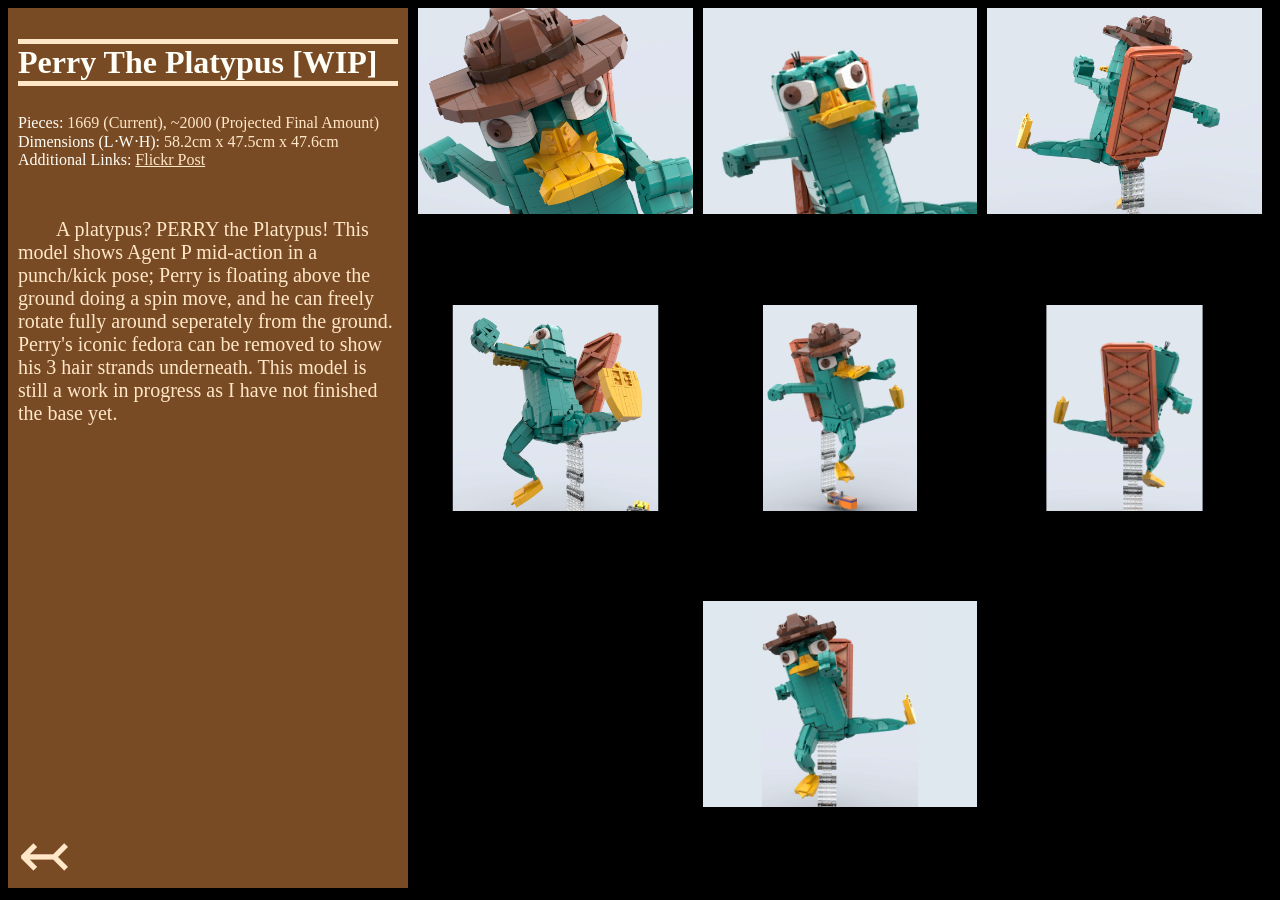
==== DRM-agentp.html @ 49676aaa "Site layout and initial pages v1" ====
<!DOCTYPE html>
<html lang="en">
<head>
    <meta charset="UTF-8">
    <meta name="viewport" content="width=device-width, minimum-scale=1.0">
    <title></title>
   <link rel="stylesheet" type="text/css" href="css/style.css">
</head>
<body>
    <div class="info-page"> <!--Info seperate from image scrolling-->
        <!--Info section-->
        <div class="details"> 
            <h1>Perry The Platypus [WIP]</h1>
            <p>
                <span class="colour-split">Pieces:</span> 1669 (Current), ~2000 (Projected Final Amount)
                <br><span class="colour-split">Dimensions (L&sdot;W&sdot;H):</span> 58.2cm x 47.5cm x 47.6cm
                <br><span class="colour-split">Additional Links:</span> <a href="https://www.flickr.com/photos/163568852@N02/53901856812/">Flickr Post</a>
            </p>
            <p class="desc">&ThickSpace;&ThickSpace;&ThickSpace;&ThickSpace;&ThickSpace;&ThickSpace;
                A platypus? PERRY the Platypus! This model shows Agent P mid-action in a punch/kick pose;
                Perry is floating above the ground doing a spin move, and he can freely rotate fully around seperately from the ground.
                Perry's iconic fedora can be removed to show his 3 hair strands underneath.
                This model is still a work in progress as I have not finished the base yet.
            </p>
            <a class = "return-link" href="../index.html">&leftarrowtail;</a>
        </div>
        
        <!--Additional images section-->
        <div id = "scroll-bonus" class="bonus-images">
            <img class = "small-image" src="img/agentp/agentp-1.svg" alt=""> 
            <img class = "small-image" src="img/agentp/agentp-2.svg" alt=""> 
            <img class = "small-image" src="img/agentp/agentp-3.svg" alt=""> 
            <img class = "small-image" src="img/agentp/agentp-4.svg" alt=""> 
            <img class = "small-image" src="img/agentp/agentp-5.svg" alt=""> 
            <img class = "small-image" src="img/agentp/agentp-6.svg" alt=""> 
            <img class = "small-image" src="img/agentp/agentp-7.svg" alt=""> 
            <img class = "small-image" src="img/agentp/agentp-0.svg" alt=""> 
        </div>
    </div>

    <script src="js/infoPages.js"></script>
</body>
---- css/style.css ----
/* --------------- global values -------------- */
:root{ /*using variables makes it easier to make quick adjustments*/
    --text-h1: 3em;
    --text-h2: 2.5em;
    --text-title: 3.6em;
    --text-flair: 0.95em;
    --text-body: 1.25em;
    --text-body2: 1.15em;
    --colour-splash: rgb(162, 9, 9);
    --colour-splash2: rgb(121, 75, 37);
    --colour-basic: rgb(255, 231, 200);
    --colour-basic2: rgb(255, 254, 247);
    --colour-citations: rgb(66, 66, 66);
    --colour-name: rgb(115, 211, 121);
    --colour-background: black;
    --num-PBM: 7; /*number of builds in the PBM section*/
    --num-DRM: 12; /*number of builds in the DRM section*/

    --variable-num-bonus-images: ; /*Updates based on which specific page is open*/

    background-color: var(--colour-background);
    color: var(--colour-basic); /*setting the default text colour to a light colour since default background colour is black.*/
}

/* ------------------------- main page ------------------------ */
.main-head{ /*main header*/
    display:grid;
    grid-template-rows: 75px 35px 40px;
    background-color: var(--colour-splash); 
}
.main-head h1{
    text-align: center;
    font-size: var(--text-title);
    font-style: italic;
    color: var(--colour-basic2); 
}
.main-head p{
    text-align: center;
    color: var(--colour-background);
    font-size: var(--text-flair);
    font-weight: bold;
}

.front-page{/*main body*/
    display: grid;
    grid-template-columns: repeat(12, 1fr);
    grid-template-rows: 55px 320px 55px 320px 15px;
    grid-column-gap: 20px;
}
h2{
    grid-column: 1/-1;
    text-align: center;
}
h3{
    grid-column: 1/-1;
    text-align: center;
    padding-left: 270px;
}
.image-array-DRM, .image-array-PBM {
    grid-column: 2/-2;

    display: grid;
    grid-column-gap: 20px;
    padding-top: 10px;
    overflow-x: auto;
    scrollbar-width: none; /*not entirely sure if this works on all browsers...*/
}
.image-array-PBM{grid-template-columns: repeat(var(--num-PBM), 1fr);}
.image-array-DRM{grid-template-columns: repeat(var(--num-DRM), 1fr);}
.thumbnail{width:400px; height:300px;} /*must constrain size for .SVGs*/
button{
    background-color: var(--colour-basic2);
    font-size: 2em;
    font-weight: 700;
}
.front-page cite{
    grid-column: 1/-1;
    grid-row: -1;
    font-size: var(--text-flair);
    font-style: italic;
    color: var(--colour-citations); 
}

@media(max-width: 32em){ /*make the title smaller for small screens so it doesn't overflow*/
    .main-head h1{font-size: var(--text-h2);}
    .main-head{grid-template-rows: 105px 55px;}
}

/* ------------------------- info pages ------------------------ */
.info-page{
    display: grid;
    grid-template-columns: 400px 1fr;
    column-gap: 10px;
    min-height: 0;
}
/*----extra info on the builds----*/
.details{
    grid-column: 1;

    display: grid;
    background-color: var(--colour-splash2);
    grid-template-rows: 80px 100px 1fr 60px;
    padding: 10px;
    max-width: 400px;
    min-height: 91vh; /*maintain's info section's height if low text amount in description*/
    max-height: calc(100vh - 40px); /*prevents info section from overflowing so that the return button is off-screen (with full height pages)*/
    
}

.dimensions{
    color: var(--colour-basic); 
    font-size: var(--text-body2);
}
.desc{font-size: var(--text-body);}
.colour-split{color: var(--colour-basic2);}

.details h1{color: var(--colour-basic2);}
.details h1::before{ /*overline details to h1*/
    content:"";
    display:block;
    width:auto;
    height:5px;
    background-color: var(--colour-basic);
}
.details h1::after{ /*underline details to h1*/
    content:"";
    display:block;
    width:auto;
    height:5px;
    background-color: var(--colour-basic);  
}

a:link, a:visited{color:var(--colour-basic);}
a:hover{color: var(--colour-basic2)}
.return-link{ /*return button specific stuff*/
    text-decoration: none;
    font-size: 4em;
}

/*----extra images for the builds----*/
.bonus-images{
    grid-column: 2;

    display: grid;
    grid-template-columns: 1fr 1fr 1fr;
    height: calc(100vh - 20px); /*images take up full height of viewport excluding the padding of the parent grid*/
    overflow-y: auto; /*when too many images exist, scroll vertically for more*/
    padding-right: 10px; /*right padding added here to put space left of scroll bar*/
    column-gap: 10px; row-gap: 10px;
}
.small-image{
    max-width: 100vw; /*setting a max lets the image scale more naturally*/
    min-width: 100px; 
    height: auto;
}

@media(max-width: 76em){ /*maintain image sizes by lowering column count*/
    .bonus-images{grid-template-columns: 1fr 1fr;}
}
@media(max-width: 54em){ /*maintain image sizes by lowering column count*/
    .bonus-images{grid-template-columns: 1fr;}
}

/*temporary fix until mobile layout finished:*/
@media(max-width: 36em){ /*swap from vertical overflow to horizontal due to small space*/
    .bonus-images{ 
        /*swap grid template direction*/
        grid-template-columns: 250px 250px 250px 250px 250px 250px;
        grid-template-rows: 1fr 1fr 1fr;
        grid-auto-flow: column;
        /*swap overflow direction*/
        overflow-y: hidden;
        overflow-x: auto;
    }
    .small-image{height: 100%;}
}
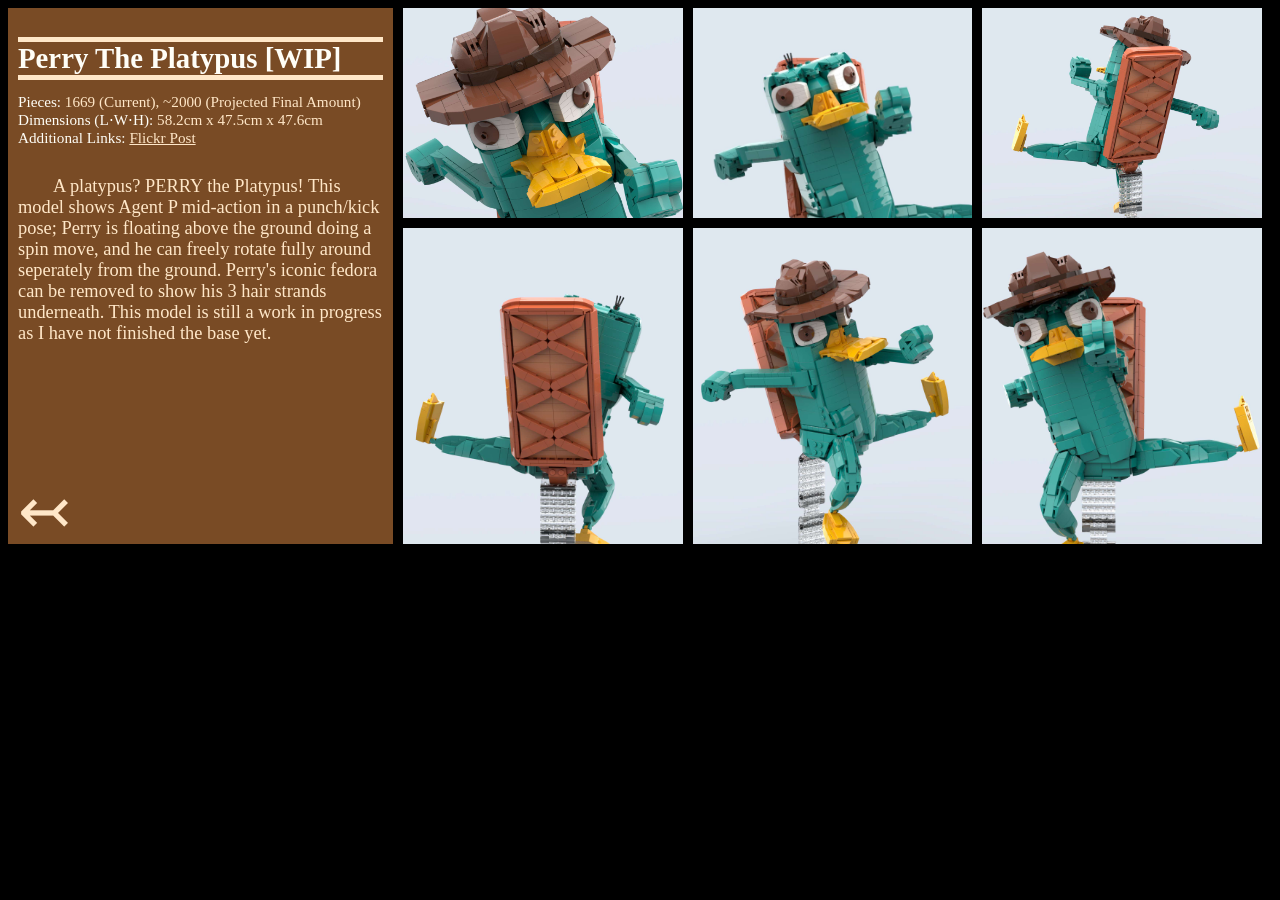
==== commit 8ae1425d: "Updated file organization, improved low quality png/jpg images, and changed main filetype from svg t" ====
--- a/DRM-agentp.html
+++ b/DRM-agentp.html
@@ -22,19 +22,19 @@
                 Perry's iconic fedora can be removed to show his 3 hair strands underneath.
                 This model is still a work in progress as I have not finished the base yet.
             </p>
-            <a class = "return-link" href="../index.html">&leftarrowtail;</a>
+            <a class = "return-link" href="/lego-mocs/index.html">&leftarrowtail;</a>
         </div>
         
         <!--Additional images section-->
         <div id = "scroll-bonus" class="bonus-images">
-            <img class = "small-image" src="img/agentp/agentp-1.svg" alt=""> 
-            <img class = "small-image" src="img/agentp/agentp-2.svg" alt=""> 
-            <img class = "small-image" src="img/agentp/agentp-3.svg" alt=""> 
-            <img class = "small-image" src="img/agentp/agentp-4.svg" alt=""> 
-            <img class = "small-image" src="img/agentp/agentp-5.svg" alt=""> 
-            <img class = "small-image" src="img/agentp/agentp-6.svg" alt=""> 
-            <img class = "small-image" src="img/agentp/agentp-7.svg" alt=""> 
-            <img class = "small-image" src="img/agentp/agentp-0.svg" alt=""> 
+            <img class = "small-image" src="img/agentp/png-jpg/agentp-1.jpg" alt=""> 
+            <img class = "small-image" src="img/agentp/png-jpg/agentp-2.jpg" alt=""> 
+            <img class = "small-image" src="img/agentp/png-jpg/agentp-3.jpg" alt="">  
+            <img class = "small-image" src="img/agentp/png-jpg/agentp-5.jpg" alt=""> 
+            <img class = "small-image" src="img/agentp/png-jpg/agentp-6.jpg" alt=""> 
+            <img class = "small-image" src="img/agentp/png-jpg/agentp-0.jpg" alt=""> 
+            <img class = "small-image" src="img/agentp/png-jpg/agentp-4.jpg" alt="">
+            <img class = "small-image" src="img/agentp/png-jpg/agentp-7.png" alt=""> 
         </div>
     </div>
 
--- a/css/style.css
+++ b/css/style.css
@@ -1,26 +1,37 @@
 /* --------------- global values -------------- */
 :root{ /*using variables makes it easier to make quick adjustments*/
-    --text-h1: 3em;
-    --text-h2: 2.5em;
+    font-size: 100%; /*prevents custom browser zooms from improperly impacting text sizes*/
+
     --text-title: 3.6em;
+    --text-title2: 2.5em;
+    --text-h2: 1.5em;
+    --text-h2-2: 1.2em;
+    --text-subtitle: 1.2em;
+    --text-subtitle2: 0.9em;
     --text-flair: 0.95em;
-    --text-body: 1.25em;
-    --text-body2: 1.15em;
+    --text-flair2: 0.80em;
+    --text-h3: 1.8em;
+    --text-h3-mobile: 1.2em;
+    --text-h3-mobile2: 0.95em;
+    --text-body: 1.15em;
+    --text-body-mobile: 0.82em;
+    --text-body-mobile2: 0.65em;
+
     --colour-splash: rgb(162, 9, 9);
     --colour-splash2: rgb(121, 75, 37);
     --colour-basic: rgb(255, 231, 200);
     --colour-basic2: rgb(255, 254, 247);
     --colour-citations: rgb(66, 66, 66);
-    --colour-name: rgb(115, 211, 121);
     --colour-background: black;
+
     --num-PBM: 7; /*number of builds in the PBM section*/
-    --num-DRM: 12; /*number of builds in the DRM section*/
-
-    --variable-num-bonus-images: ; /*Updates based on which specific page is open*/
+    --num-DRM: 5; /*number of builds in the DRM section*/
 
     background-color: var(--colour-background);
     color: var(--colour-basic); /*setting the default text colour to a light colour since default background colour is black.*/
 }
+img {color: white}/*if any image doesn't load, makes alt text more visible on the black background*/
+
 
 /* ------------------------- main page ------------------------ */
 .main-head{ /*main header*/
@@ -34,6 +45,12 @@
     font-style: italic;
     color: var(--colour-basic2); 
 }
+.main-head h3{ /*this h3 used for subtitles only*/
+    grid-column: 1/-1;
+    text-align: center;
+    padding-left: 270px;
+    font-size: var(--text-subtitle);
+}
 .main-head p{
     text-align: center;
     color: var(--colour-background);
@@ -47,15 +64,13 @@
     grid-template-rows: 55px 320px 55px 320px 15px;
     grid-column-gap: 20px;
 }
-h2{
+.front-page h2{
     grid-column: 1/-1;
     text-align: center;
-}
-h3{
-    grid-column: 1/-1;
-    text-align: center;
-    padding-left: 270px;
-}
+    font-size: var(--text-h2);
+}
+
+
 .image-array-DRM, .image-array-PBM {
     grid-column: 2/-2;
 
@@ -82,16 +97,33 @@
 }
 
 @media(max-width: 32em){ /*make the title smaller for small screens so it doesn't overflow*/
-    .main-head h1{font-size: var(--text-h2);}
-    .main-head{grid-template-rows: 105px 55px;}
-}
+    .main-head{grid-template-rows: 49px 35px 30px;}
+    .main-head h1{font-size: var(--text-title2);}
+    .main-head h3{
+        padding-left: 175px;
+        font-size: var(--text-subtitle2);
+    }
+    .main-head p{font-size: var(--text-flair2);}
+    .front-page h2{font-size: var(--text-h2-2);}
+    .front-page {grid-template-rows: 45px 320px 45px 320px 10px;}
+    .front-page cite{font-size: var(--text-flair2);}
+}
+
+
+
+
+
+
+
+
+
 
 /* ------------------------- info pages ------------------------ */
 .info-page{
     display: grid;
-    grid-template-columns: 400px 1fr;
-    column-gap: 10px;
-    min-height: 0;
+    grid-template-columns: 385px 1fr;
+    column-gap: 10px; row-gap: 5px; /*row gap only for mobile layout, column for other layouts*/
+    min-width: 75px; /*extremely unlikely to matter, but best to cover that edge case*/
 }
 /*----extra info on the builds----*/
 .details{
@@ -99,22 +131,21 @@
 
     display: grid;
     background-color: var(--colour-splash2);
-    grid-template-rows: 80px 100px 1fr 60px;
+    grid-template-rows: 60px 80px 1fr 60px;
     padding: 10px;
-    max-width: 400px;
-    min-height: 91vh; /*maintain's info section's height if low text amount in description*/
-    max-height: calc(100vh - 40px); /*prevents info section from overflowing so that the return button is off-screen (with full height pages)*/
-    
-}
-
-.dimensions{
-    color: var(--colour-basic); 
-    font-size: var(--text-body2);
-}
+    max-width: 385px;
+    /*height implicitly controlled by other item in the grid row*/
+}
+
+
 .desc{font-size: var(--text-body);}
 .colour-split{color: var(--colour-basic2);}
-
-.details h1{color: var(--colour-basic2);}
+.details h1+p{font-size: var(--text-flair);}
+
+.details h1{
+    color: var(--colour-basic2);
+    font-size: var(--text-h3);
+}
 .details h1::before{ /*overline details to h1*/
     content:"";
     display:block;
@@ -130,9 +161,11 @@
     background-color: var(--colour-basic);  
 }
 
+/*link functionality:*/
 a:link, a:visited{color:var(--colour-basic);}
 a:hover{color: var(--colour-basic2)}
-.return-link{ /*return button specific stuff*/
+/*return button specific stuff:*/
+.return-link{ 
     text-decoration: none;
     font-size: 4em;
 }
@@ -143,14 +176,14 @@
 
     display: grid;
     grid-template-columns: 1fr 1fr 1fr;
-    height: calc(100vh - 20px); /*images take up full height of viewport excluding the padding of the parent grid*/
-    overflow-y: auto; /*when too many images exist, scroll vertically for more*/
+    height: 33.5em; /*images take up the height of the maximum allowable amount of text in the info section (window fully expanded only)*/
+    overflow-y: scroll; /*when too many images exist, scroll vertically for more*/
     padding-right: 10px; /*right padding added here to put space left of scroll bar*/
     column-gap: 10px; row-gap: 10px;
 }
 .small-image{
-    max-width: 100vw; /*setting a max lets the image scale more naturally*/
-    min-width: 100px; 
+    width: 100%; /*set the images to tile the space as efficiently as possible, even on mobile*/
+    min-width: 80px; 
     height: auto;
 }
 
@@ -161,18 +194,56 @@
     .bonus-images{grid-template-columns: 1fr;}
 }
 
-/*temporary fix until mobile layout finished:*/
-@media(max-width: 36em){ /*swap from vertical overflow to horizontal due to small space*/
-    .bonus-images{ 
-        /*swap grid template direction*/
-        grid-template-columns: 250px 250px 250px 250px 250px 250px;
-        grid-template-rows: 1fr 1fr 1fr;
-        grid-auto-flow: column;
-        /*swap overflow direction*/
-        overflow-y: hidden;
-        overflow-x: auto;
-    }
-    .small-image{height: 100%;}
-}
-
-
+
+/*------------------mobile/thin window layouts-----------------*/
+@media(max-width: 35em){ 
+    .info-page{
+        grid-template-columns: 1fr;
+        grid-template-rows: min-content  minmax(0,1fr); /*1st row defines the size of both, 2nd row is constrained to be the remaining free space*/
+        height: calc(100dvh - 17px); /*temporary fix to stop page from being slightly too large*/
+    }
+    .details{
+        grid-template-rows:  35px 65px min-content; /*adjust row amount and spacing for new text sizes/positions*/
+        grid-template-columns: 1fr  13vw; /*13vw is roughly smallest size that can fit the arrow well*/
+        grid-column: 1/-1;
+        min-height: min-content; /*for some dumb reason, min-height constrains the container from expanding beyond the smallest available space, whereas height and max-height do not; hence, min-height: min-content is used*/
+        /*reset some variables from previous layout that aren't used the same way in mobile layout:*/
+        padding-bottom: none;
+        max-width: none;
+    }
+    .desc{font-size: var(--text-body-mobile); grid-column: 1/-1;}
+    .details h1+p{font-size: var(--text-body-mobile); grid-column: 1/-1;}
+    .details h1{font-size: var(--text-h3-mobile);}
+    .details h1::before{height: 3px;}
+    .details h1::after{height: 3px;}
+
+    .return-link{ /*move the return button to optimize limited available space*/
+        grid-column: 2; 
+        grid-row: 1;
+        font-size: 2.75em;
+        align-content: start;
+    }
+    .bonus-images{
+        grid-column: 1; 
+        grid-template-columns: 1fr 1fr;
+        min-height: 40dvh; /*any less than this any it is too hard to see the images*/
+        height: auto;
+        column-gap: 5px; row-gap: 5px; padding-right: 5px; /*since limited space, make padding smaller*/
+        
+    }
+}
+
+@media(max-width: 25em){ /*special font sizing for ultra-thin devices/windows*/
+    .desc{font-size: var(--text-body-mobile2);}
+    .details h1+p{font-size: var(--text-body-mobile2);}
+    .details h1{font-size: var(--text-h3-mobile2);}
+    .return-link{font-size: 2.25em;}
+}
+
+/*-------layout changes for mobile phones in landscape mode-------*/
+@media(max-height:34.5em) and (min-width: 35em){ 
+    /*make the total height of the constraining grid component (the images) slightly shorter when a window is not at max height.
+    This is used so that less scroll distance is required in mobile landscape mode while also keeping the return button at 
+    the bottom for all page lengths when a window is fully expanded on desktop. Not a major impact, but every little bit counts...*/
+    .bonus-images{height: 32em;} /*32em specifically is chosen as it is the largest size the text in the info column is allowed to displace*/
+}
